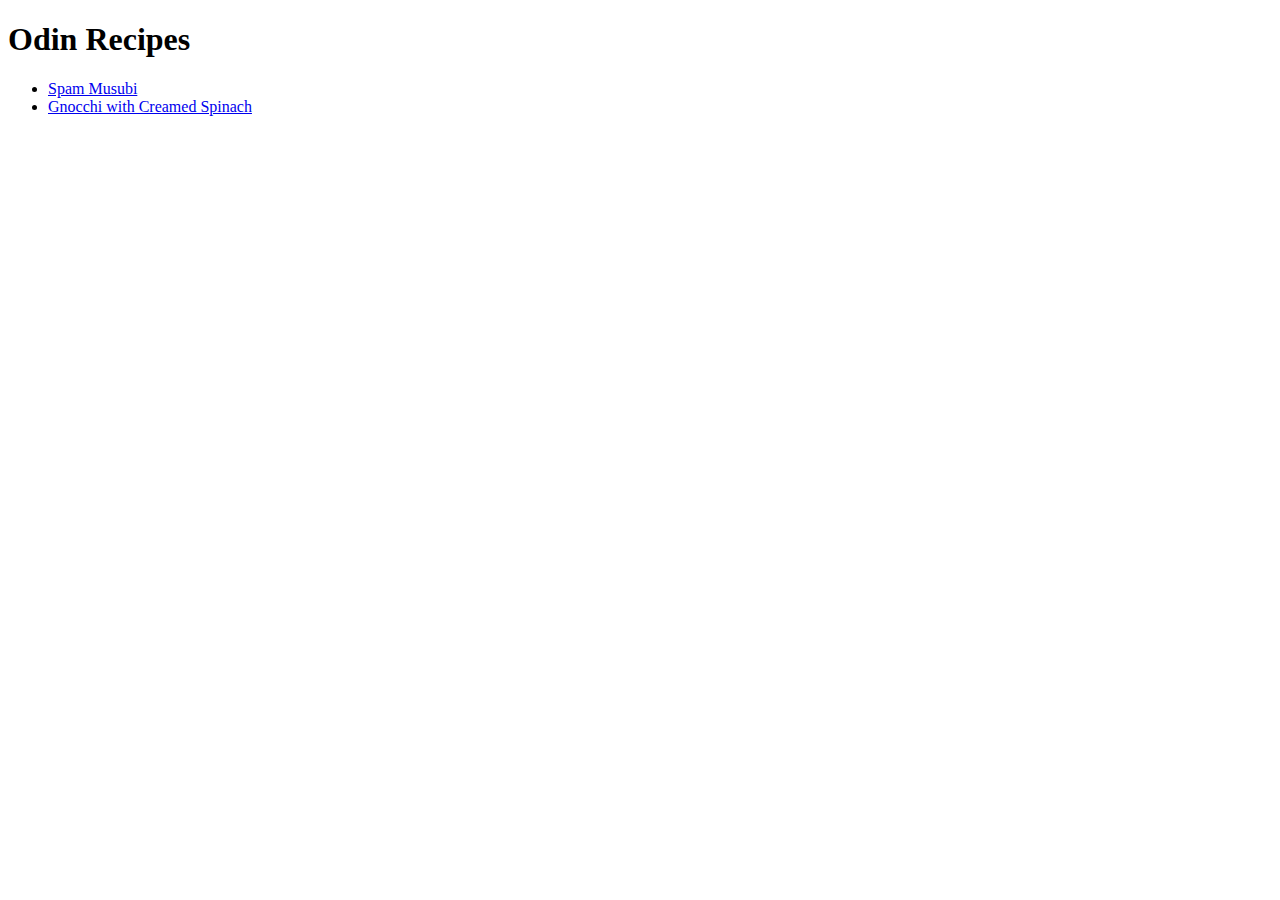
==== index.html @ 07347216 "Add second recipe & update index" ====
<!DOCTYPE HTML>
<html lang="en">
  <head>
    <meta charset="utf-8">
    <title>Recipes Made Simple</title>
  </head>
  <body>
    <h1>Odin Recipes</h1>
    <ul>
    <li><a href="recipes/spam_musubi.html">Spam Musubi</a></li>
    <li><a href="recipes/gnocchi_with_creamed_spinach.html">Gnocchi with Creamed Spinach</a></li>
    </ul>
  </body>
</html>
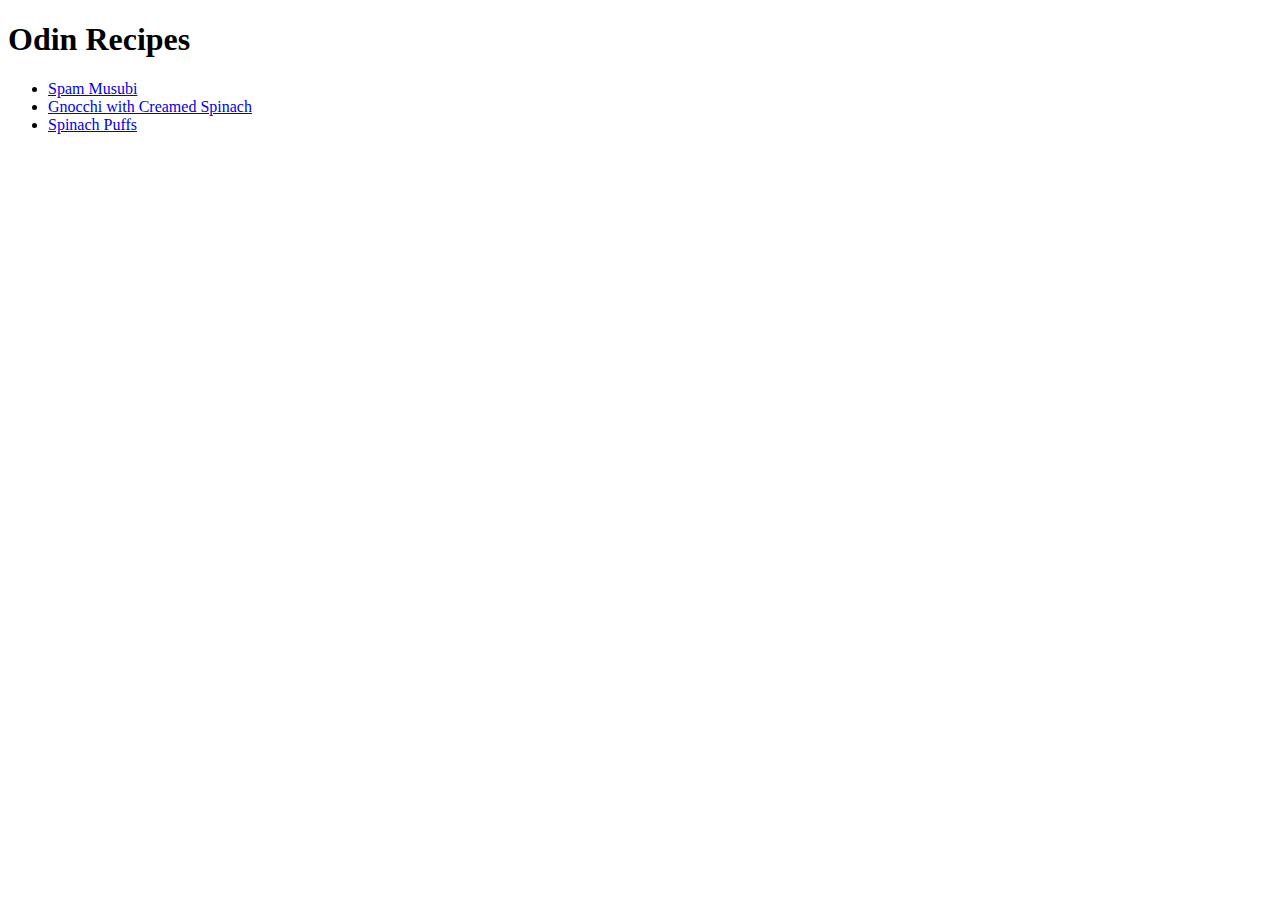
==== commit b2758960: "Add third recipe and update index" ====
--- a/index.html
+++ b/index.html
@@ -7,8 +7,9 @@
   <body>
     <h1>Odin Recipes</h1>
     <ul>
-    <li><a href="recipes/spam_musubi.html">Spam Musubi</a></li>
-    <li><a href="recipes/gnocchi_with_creamed_spinach.html">Gnocchi with Creamed Spinach</a></li>
+      <li><a href="recipes/spam_musubi.html">Spam Musubi</a></li>
+      <li><a href="recipes/gnocchi_with_creamed_spinach.html">Gnocchi with Creamed Spinach</a></li>
+      <li><a href="recipes/spinach_puffs.html">Spinach Puffs</a></li>
     </ul>
   </body>
 </html>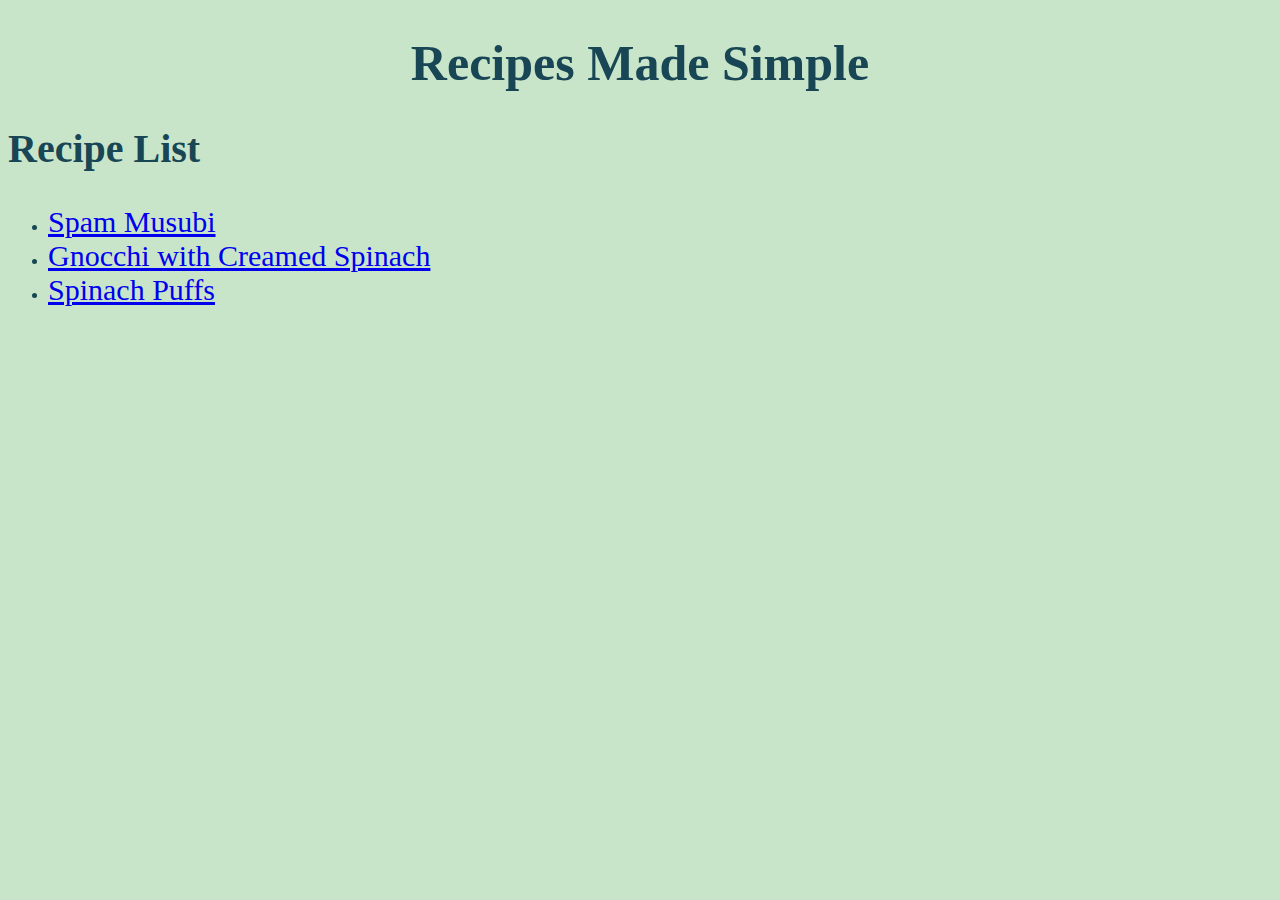
==== commit 2aaba0ef: "Add basic CSS" ====
--- a/index.html
+++ b/index.html
@@ -3,13 +3,15 @@
   <head>
     <meta charset="utf-8">
     <title>Recipes Made Simple</title>
+    <link rel="stylesheet" href="style.css">
   </head>
   <body>
-    <h1>Odin Recipes</h1>
+    <h1 class="header">Recipes Made Simple</h1>
+    <h2 class="inbody_header">Recipe List</h2>
     <ul>
-      <li><a href="recipes/spam_musubi.html">Spam Musubi</a></li>
-      <li><a href="recipes/gnocchi_with_creamed_spinach.html">Gnocchi with Creamed Spinach</a></li>
-      <li><a href="recipes/spinach_puffs.html">Spinach Puffs</a></li>
+      <li><a class="recipe_link" href="recipes/spam_musubi.html">Spam Musubi</a></li>
+      <li><a class="recipe_link" href="recipes/gnocchi_with_creamed_spinach.html">Gnocchi with Creamed Spinach</a></li>
+      <li><a class="recipe_link" href="recipes/spinach_puffs.html">Spinach Puffs</a></li>
     </ul>
   </body>
 </html>--- a/style.css
+++ b/style.css
@@ -0,0 +1,17 @@
+.header {
+    text-align: center;
+    color: #184655;
+    font-size: 50px;
+}
+body {
+    background-color: #c1e1c1e0;
+    color: #184655;
+}
+.recipe_link {
+    font-size: 30px;
+}
+.inbody_header {
+    font-size: 40px;
+}
+
+
